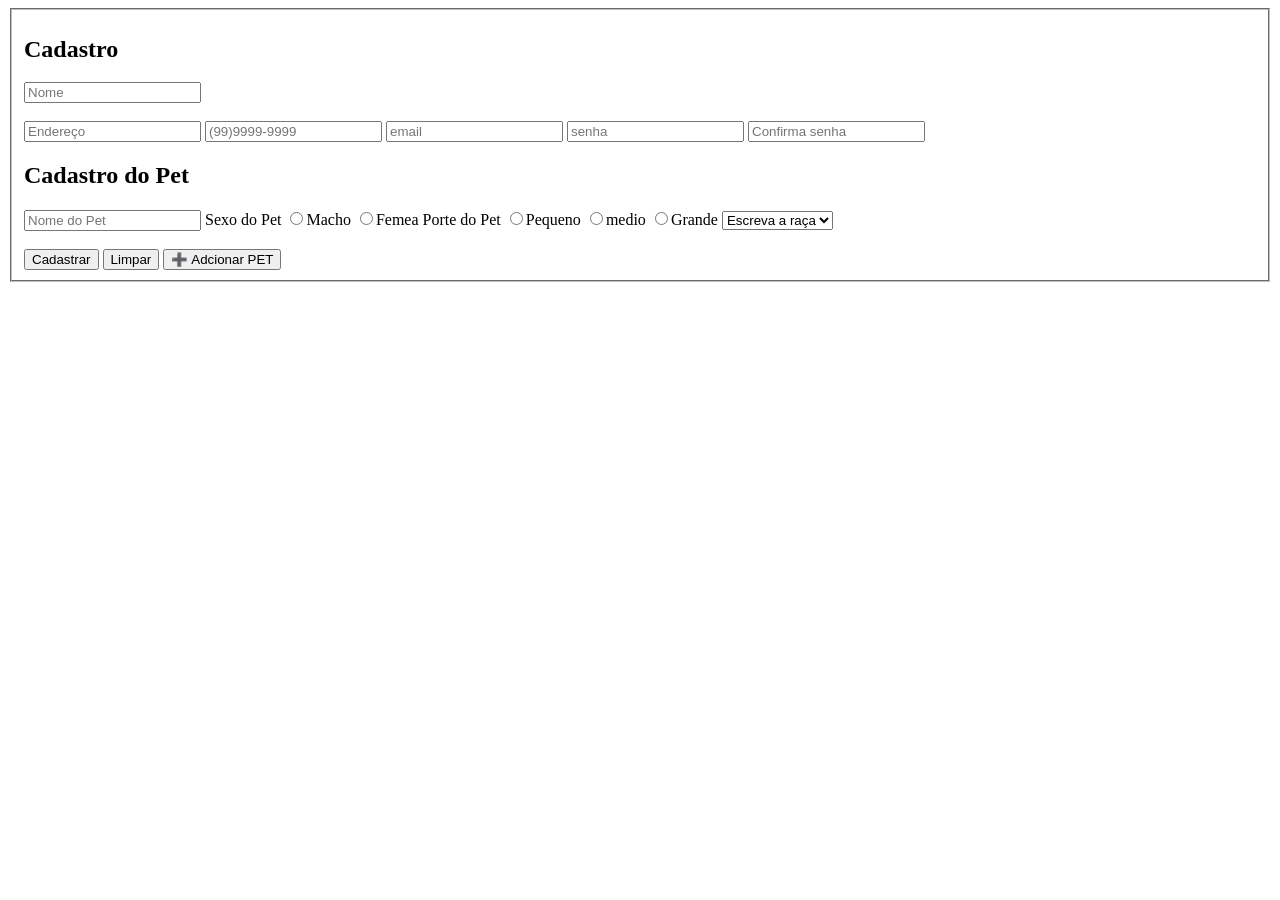
==== cadastro.html @ 3f214e58 "Add files via upload" ====
<!DOCTYPE html>
<html lang="en">

<head>
  <meta charset="UTF-8">
  <meta http-equiv="X-UA-Compatible" content="IE=edge">
  <meta name="viewport" content="width=device-width, initial-scale=1.0">
  <title>Document</title>
  <link rel="stylesheet" href="/css/cadastro.css">
</head>

<body>

  <form>
    <div class="container">
      <div class="cadastro-form">
        <fieldset>
          
          <p>
          <h2>Cadastro</h2>
          </p><!-- Esse é um titulo-->
          <input type="text" placeholder="Nome"><br><br>
          <input type="text" placeholder="Endereço">
          <input type="tel" placeholder="(99)9999-9999">
          <input type="email" placeholder="email" required>
          <input type="password" placeholder="senha" required>
          <input type="password" placeholder="Confirma senha" required>


          <p>
          <h2>Cadastro do Pet</h2>
          </p>
          <input type="text" placeholder="Nome do Pet">
          <label>Sexo do Pet</label>
          <label><input type="radio" id="macho" name="sexo" value="macho">Macho</label>
          <label><input type="radio" id="femea" name="sexo" value="femea">Femea</label>

          <label>Porte do Pet</label>
          <label><input type="radio" id="pequeno" name="porte" value="pequeno">Pequeno</label>
          <label><input type="radio" id="medio" name="porte" value="medio">medio</label>
          <label><input type="radio" id="grande" name="porte" value="medio">Grande</label>
          <select id="raca">
            <option value="" disabled selected hidden>Escreva a raça</option>
            <option value="raca-do-amor">Raça do amor</option>
            <option value="labrador">Labrador</option>
            <option value="poodle">Poodle</option>

          </select></br> </br>
          
          <button type="submit">Cadastrar</button>
          <button type="reset">Limpar</button>
          <button type="button " onclick="">&#10133 Adcionar PET</button>
        
        </fieldset>
      
      </div>
    </div>
  </form>

</body>

</html>
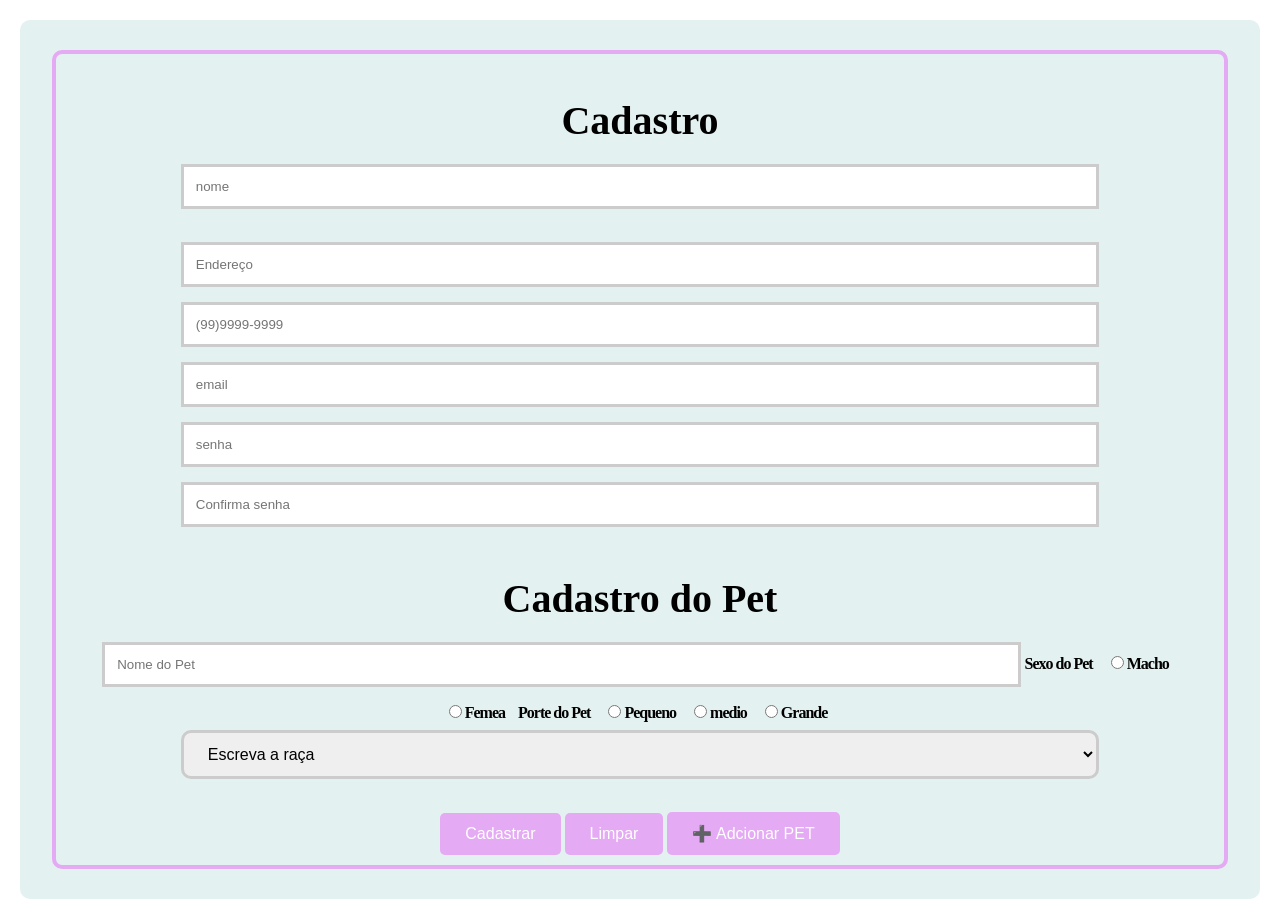
==== commit c2e298ea: "Add files via upload" ====
--- a/cadastro.html
+++ b/cadastro.html
@@ -6,7 +6,7 @@
   <meta http-equiv="X-UA-Compatible" content="IE=edge">
   <meta name="viewport" content="width=device-width, initial-scale=1.0">
   <title>Document</title>
-  <link rel="stylesheet" href="/css/cadastro.css">
+  <link rel="stylesheet" href="cadastro.css">
 </head>
 
 <body>
@@ -19,7 +19,7 @@
           <p>
           <h2>Cadastro</h2>
           </p><!-- Esse é um titulo-->
-          <input type="text" placeholder="Nome"><br><br>
+          <input type="text" placeholder="nome"><br><br>
           <input type="text" placeholder="Endereço">
           <input type="tel" placeholder="(99)9999-9999">
           <input type="email" placeholder="email" required>
@@ -47,6 +47,7 @@
 
           </select></br> </br>
           
+
           <button type="submit">Cadastrar</button>
           <button type="reset">Limpar</button>
           <button type="button " onclick="">&#10133 Adcionar PET</button>
--- a/cadastro.css
+++ b/cadastro.css
@@ -0,0 +1,103 @@
+body{
+    margin: 0;
+    padding: 0;
+    font-family: 'Times New Roman', Times, serif;
+    background-image: url(../projeto-petshop/img/fundo.png);
+    background-size:cover ;
+}
+.container{
+    width: 70%;
+    max-width: 1600px;
+    min-width: 80vh;
+    margin: auto;
+    padding: 20px;
+    align-items: center;
+    justify-content: center;
+}
+
+.cadastro-form{
+    margin: 0;
+    padding: 30px;
+    background-color: rgba(224, 239, 239, 0.85);
+    border-radius: 10px;
+    text-align: center;
+}
+
+.cadastro-form h2{
+    margin-bottom: 20px;
+    font-size: 2.5rem;
+    
+}
+
+.cadastro-form input[type="text"],
+.cadastro-form input[type="tel"],
+.cadastro-form input[type="email"],
+.cadastro-form input[type="password"]{
+    width:80%;
+    padding:12px;
+    margin-bottom: 15px;
+    border: 3px solid #ccc;
+    font: 1rem;
+}
+
+fieldset{
+    border: 4px solid #e4aaf3;
+    padding: 10px;
+    border-radius: 10px;
+}
+
+.cadastro-form button{
+    padding: 12px 25px;
+    background-color: #e4aaf3;
+    border: none;
+    border-radius: 5px;
+    color: white;
+    cursor: pointer;
+    font-size: 1rem;
+}
+
+
+select{
+    width: 80%;
+    padding: 12px 20px;
+    border-radius: 10px ;
+    margin-bottom: 15px;
+    font-size: 1rem;
+    border: 3px solid #ccc;
+}
+
+label {
+margin-right:9px ;
+font-size: 18px;
+letter-spacing: -1px;
+display: inline-block;
+margin-bottom: 8px;
+font-size: 1rem;
+font-weight: bold;
+}
+*{
+    box-sizing: border-box;
+}
+
+/*---------------------- RESPONSIVO ----------------------*/
+
+@media (max-width:1600px) {
+    .container {
+        width: 100%;
+        padding: 20px;
+    }
+
+    body{
+        background-size: 1000px;
+    }
+}
+
+@media (max-width: 600px) {
+    
+    .container{
+        width: 100%;
+        min-height: 70vh;
+        padding: 10px;
+    }
+    
+}
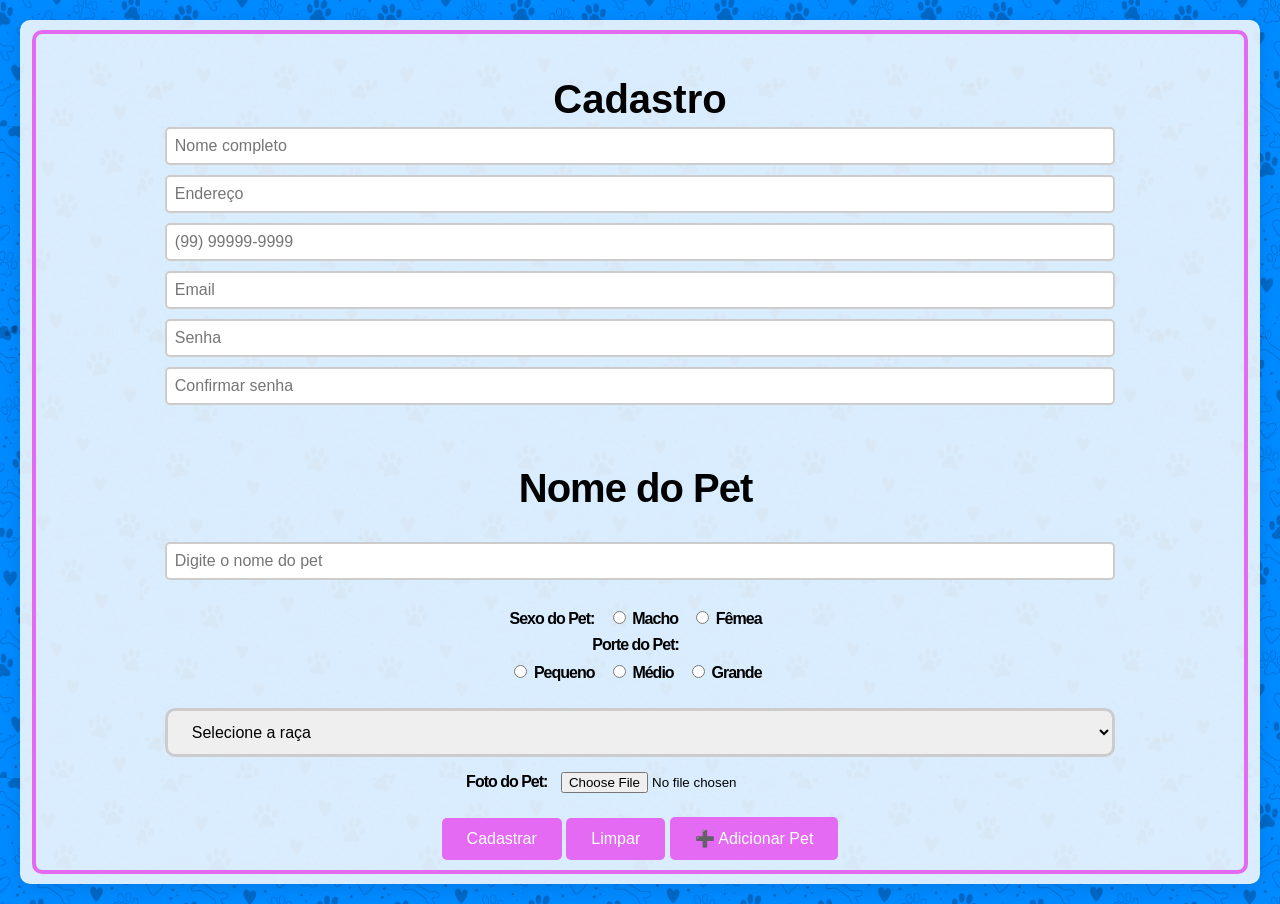
==== commit 9cea5be8: "codigo atualizado" ====
--- a/cadastro.html
+++ b/cadastro.html
@@ -1,63 +1,126 @@
 <!DOCTYPE html>
-<html lang="en">
-
+<html lang="pt-br">
 <head>
-  <meta charset="UTF-8">
-  <meta http-equiv="X-UA-Compatible" content="IE=edge">
-  <meta name="viewport" content="width=device-width, initial-scale=1.0">
-  <title>Document</title>
-  <link rel="stylesheet" href="cadastro.css">
+<meta charset="UTF-8">
+<meta name="viewport" content="width=device-width, initial-scale=1.0">
+<title>Página de Cadastro</title>
+<link rel="stylesheet" href="./css/estilo.css">
 </head>
-
 <body>
 
-  <form>
-    <div class="container">
-      <div class="cadastro-form">
-        <fieldset>
-          
-          <p>
-          <h2>Cadastro</h2>
-          </p><!-- Esse é um titulo-->
-          <input type="text" placeholder="nome"><br><br>
-          <input type="text" placeholder="Endereço">
-          <input type="tel" placeholder="(99)9999-9999">
-          <input type="email" placeholder="email" required>
-          <input type="password" placeholder="senha" required>
-          <input type="password" placeholder="Confirma senha" required>
+<form method="post" action="cadastrar.php" enctype="multipart/form-data">
+    <div class="container">          
+        <div class="cadastro-form">
+            <fieldset class="fieldset">      
+                <h2>Cadastro</h2>
+                <input type="text" id="nome_usuario" name="nome_usuario" placeholder="Nome completo" required>
+                <input type="text" id="endereco" name="endereco" placeholder="Endereço" required>
+                <input type="tel" id="telefone" name="telefone" placeholder="(99) 99999-9999" maxlength="15" required>    
+                <input type="email" id="email" name="email" placeholder="Email" required>
+                <input type="password" id="senha" name="senha" placeholder="Senha" required>
+                <input type="password" id="confirmar_senha" name="confirmar_senha" placeholder="Confirmar senha" required><br><br>
+                
+                <!-- Campo para o nome do pet -->
+                <label for="nome_pet"><h2>Nome do Pet</h2></label>
+                <div id="pets-container">
+                    <div class="pet-block">
+                        <br>
+                        <input type="text" placeholder="Digite o nome do pet" name="pets[0][nome]" required> <br><br>
+                        
+                        <!-- Campo para selecionar o sexo do pet -->
+                        <div class="radio-group">
+                            <label>Sexo do Pet: </label> 
+                            <label class="radio-label">
+                                <input type="radio" name="pets[0][sexo]" value="macho" required> Macho
+                            </label>
+                            <label class="radio-label">
+                                <input type="radio" name="pets[0][sexo]" value="femea" required> Fêmea
+                            </label> 
+                        </div>
 
+                        <label>Porte do Pet: </label> 
+                        <!-- Campo para selecionar o porte do pet -->
+                        <div class="radio-group">
+                            <label class="radio-label">
+                                <input type="radio" name="pets[0][porte]" value="pequeno" required> Pequeno
+                            </label>
+                            <label class="radio-label">
+                                <input type="radio" name="pets[0][porte]" value="medio" required> Médio
+                            </label>
+                            <label class="radio-label">
+                                <input type="radio" name="pets[0][porte]" value="grande" required> Grande
+                            </label>
+                        </div><br>
 
-          <p>
-          <h2>Cadastro do Pet</h2>
-          </p>
-          <input type="text" placeholder="Nome do Pet">
-          <label>Sexo do Pet</label>
-          <label><input type="radio" id="macho" name="sexo" value="macho">Macho</label>
-          <label><input type="radio" id="femea" name="sexo" value="femea">Femea</label>
+                        <!-- Campo select para escolher a raça do pet -->
+                        <select class="select" name="pets[0][raca]" required>
+                            <option value="" disabled selected hidden>Selecione a raça</option>
+                            <option value="vira-lata">Vira-lata</option>
+                            <option value="poodle">Poodle</option>
+                            <option value="labrador">Labrador</option>
+                        </select><br>
 
-          <label>Porte do Pet</label>
-          <label><input type="radio" id="pequeno" name="porte" value="pequeno">Pequeno</label>
-          <label><input type="radio" id="medio" name="porte" value="medio">medio</label>
-          <label><input type="radio" id="grande" name="porte" value="medio">Grande</label>
-          <select id="raca">
-            <option value="" disabled selected hidden>Escreva a raça</option>
-            <option value="raca-do-amor">Raça do amor</option>
-            <option value="labrador">Labrador</option>
-            <option value="poodle">Poodle</option>
+                        <!-- Campo para envio de foto -->
+                        <label for="foto_pet">Foto do Pet:</label>
+                        <input type="file" name="pet_fotos[0]" accept="image/*"><br><br>
+                    </div>
+                </div>
+                
+                <div id="novos-pets"></div>  
+                
+                <button type="submit">Cadastrar</button>       
+                <button type="reset">Limpar</button>
+                <button type="button" onclick="adicionarPet()">➕ Adicionar Pet</button> 
+            </fieldset>
+        </div>
+    </div>
+</form>
 
-          </select></br> </br>
-          
+<script>
+    let contadorPets = 1;
 
-          <button type="submit">Cadastrar</button>
-          <button type="reset">Limpar</button>
-          <button type="button " onclick="">&#10133 Adcionar PET</button>
+    function adicionarPet() {
+        const container = document.getElementById('pets-container');
+        const novosPetsContainer = document.getElementById('novos-pets');
         
-        </fieldset>
-      
-      </div>
-    </div>
-  </form>
+        // Clona o primeiro bloco de pet
+        const primeiroBloco = container.querySelector('.pet-block');
+        const novoBloco = primeiroBloco.cloneNode(true);
+        
+        // Atualiza todos os names para o novo índice
+        const inputs = novoBloco.querySelectorAll('input, select');
+        inputs.forEach(input => {
+            if (input.name) {
+                // Atualiza pets[0][campo] para pets[1][campo], pets[2][campo], etc.
+                if (input.name.startsWith('pets[')) {
+                    input.name = input.name.replace(/pets\[\d+\]/, `pets[${contadorPets}]`);
+                }
+                
+                // Atualiza pet_fotos[0] para pet_fotos[1], etc.
+                if (input.name.startsWith('pet_fotos[')) {
+                    input.name = `pet_fotos[${contadorPets}]`;
+                }
+            }
+            
+            // Limpa os valores
+            if (input.type === 'text') {
+                input.value = '';
+            } else if (input.type === 'select-one') {
+                input.selectedIndex = 0;
+            } else if (input.type === 'radio') {
+                input.checked = false;
+            } else if (input.type === 'file') {
+                input.value = '';
+            }
+        });
+        
+        // Adiciona o novo bloco
+        novosPetsContainer.appendChild(novoBloco);
+        contadorPets++;
+        
+        console.log(`Pet ${contadorPets} adicionado com sucesso`);
+    }
+</script>
 
 </body>
-
 </html>
--- a/css/estilo.css
+++ b/css/estilo.css
@@ -0,0 +1,257 @@
+/* ----------------- RESET E FUNDO ----------------- */
+
+* {
+  box-sizing: border-box;
+}
+body {
+  margin: 0;
+  padding: 0;
+  font-family: Arial, sans-serif;
+  background-image: url(../img/fundo.png);
+  background-size: 1000px;
+  background-position: center;
+  display: flex;
+  justify-content: center;
+  align-items: center;
+  min-height: 100vh;
+ 
+
+}
+
+
+/* ----------------- CONTAINER PRINCIPAL ----------------- */
+.container {
+  width: 100%;           /* largura relativa à tela */
+  max-width: 1600px;    /* limita em telas grandes */
+  padding: 20px;
+  display: flex;
+  flex-direction: column;
+  align-items: center;
+  justify-content: center;
+  height: auto;
+}
+
+
+
+
+/* ----------------- LOGIN FORM ----------------- */
+.login-form {
+  background-color: rgba(255, 255, 255, 0.85);
+  padding: 10px;
+  border-radius: 10px;
+  text-align: center;
+  box-shadow: 0 4px 15px rgba(0,0,0,0.1);
+  margin-top: -160px;
+}
+
+.login-form h1 {
+  margin-bottom: 15px;
+  padding: 20px;
+  font-size: 2rem;
+}
+
+.login-form input[type="text"],
+.login-form input[type="password"] {
+  padding: 10px;
+  margin-bottom: 10px;
+  border-radius: 10px;
+  border: 2px solid #ccc;
+  margin: -5px;
+}
+
+.login-form button {
+  padding: 12px 25px;
+  background-color: #e46af3;
+  border: none;
+  border-radius: 5px;
+  color: white;
+  cursor: pointer;
+  font-size: 1rem;
+  
+  
+}
+
+.login-form button:hover {
+  background-color: #d148e2;
+}
+
+.login-form a {
+  color: #e46af3;
+  text-decoration: none;
+  font-weight: bold;
+}
+
+/* ----------------- LOGO ----------------- */
+.logo {
+  
+  margin-bottom: 10px;
+
+}
+
+/* ----------------- FIELDSET ----------------- */
+fieldset {
+  border: 4px solid #e46af3;
+  padding: 10px;
+  border-radius: 10px;
+}
+
+/* ----------------- CADASTRO FORM ----------------- */
+.cadastro-form {
+  width: 100%;
+  height: 50%;
+  padding: 10px;
+  background-color: rgba(255, 255, 255, 0.85);
+  border-radius: 10px;
+  text-align: center;
+  align-items: center;
+  box-shadow: 0 4px 15px rgba(0,0,0,0.1);
+ 
+
+}
+
+
+.cadastro-form h2 {
+  margin-bottom: 5px;
+  font-size: 2.5rem;
+
+}
+
+.cadastro-form input[type="text"],
+.cadastro-form input[type="email"],
+.cadastro-form input[type="tel"],
+.cadastro-form input[type="password"] {
+  width: 80%;
+  padding: 8px;
+  margin-bottom: 10px;
+  border-radius: 5px;
+  border: 2px solid #ccc;
+  font-size: 1rem;
+}
+
+.cadastro-form button {
+  padding: 12px 25px;
+  background-color: #e46af3;
+  border: none;
+  border-radius: 5px;
+  color: white;
+  cursor: pointer;
+  font-size: 1rem;
+ 
+}
+
+
+
+.select {
+  width: 80%;
+  padding: 12px 20px;
+  border-radius: 10px;
+  border: 3px solid #ccc;
+  margin-bottom: 15px;
+  font-size: 1rem;
+
+}
+
+/* ----------------- LABELS ----------------- */
+
+
+label {
+  margin-right: 9px; 
+  font-size: 18px;
+  letter-spacing: -1px;
+  display: inline-block;
+  margin-bottom: 8px;
+  font-size: 1rem;
+  font-weight: bold;
+  
+}
+
+
+/* ----------------- RESPONSIVO ----------------- */
+
+  @media (max-width: 1600px) {
+  .container {
+    width: 100%;
+    padding: 20px;
+  }
+
+  body{
+  background-size: 1000px;
+
+  }
+}
+
+@media (max-width: 600px) {
+  .container {
+    width: 100%;
+    min-height: 70vh;
+    padding: 10px;
+  }
+
+  .login-form h1,
+  .cadastro-form h2 {
+    font-size: 1.5rem;
+  }
+
+  .cadastro-form input,
+  .cadastro-form button,
+  .login-form input,
+  .login-form button,
+  .select {
+    width: 100%;
+    margin-bottom: 4px;
+  
+  }
+
+label.radio-label {
+  display: block;   /* cada label+radio vai para linha nova */
+  margin-bottom: 8px;
+  
+}
+
+@media (max-width: 480px) {
+  .container {
+    max-width: 100%;
+    padding: 10px;
+  }
+
+  h2 {
+    font-size: 1.1rem;
+  }
+
+  .cadastro-form input,
+  .cadastro-form select,
+  .cadastro-form button {
+    font-size: 0.9rem;
+    padding: 8px;
+  }
+
+  .login-form input,
+  .cadastro-form button {
+    font-size: 0.9rem;
+    padding: 8px;
+  }
+
+}
+
+/* Estilos para tablets */
+@media (min-width: 481px) and (max-width: 768px) {
+    .container {
+        width: 90%;
+        padding: 20px;
+    }
+    
+}
+
+
+}
+@media (min-width: 162px) and (max-width: 197px)  {
+  .container {
+    width: 100%;
+    padding: 20px;
+  }
+
+  body{
+  background-size: 1000px;
+
+  }
+}
